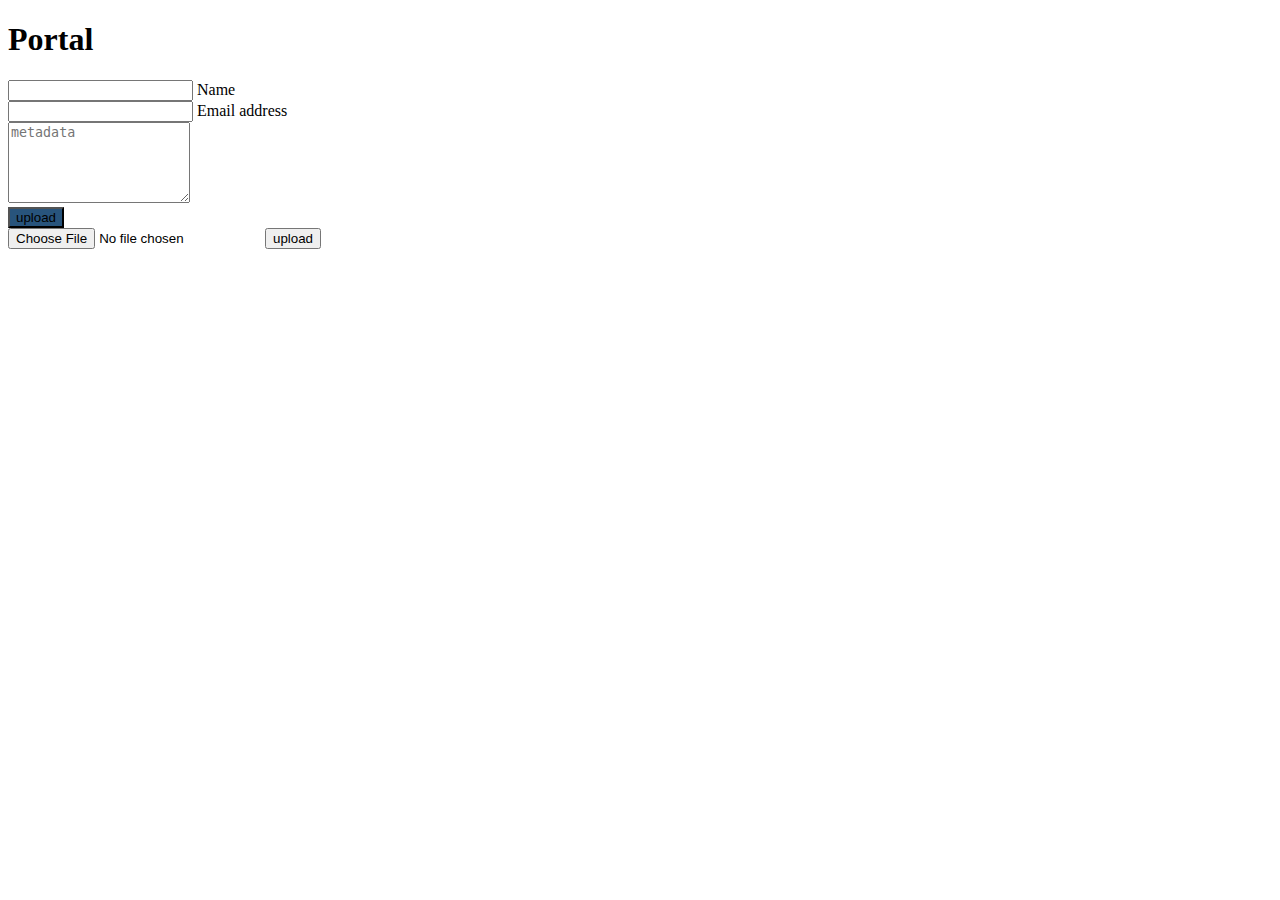
==== src/cloudformation/static/index.html @ 04086ff1 "#10 - add CORS for static site generation via Lambda/API-GW/S3" ====
<!DOCTYPE html>
<html lang="en">
<head>
<meta http-equiv="Access-Control-Allow-Origin" content="*"/>
<meta charset="UTF-8">
<title>Portal</title>



<script src="https://ajax.googleapis.com/ajax/libs/jquery/2.2.4/jquery.min.js"></script>         
<script type="text/javascript">         
$(document).ready(function() {                      
    $("#submit").click(function(e) {
//      $("#upload").click(function(e) {
        e.preventDefault();                          
        var name = $("#name").val(),                     
        email = $("#email").val(),                     
        metadata = $("#metadata").val();
        var event;
        // get eventid - turn on/deploy CORS on the APIGW end
        $.ajax({                     
                type: "GET",                     
                url: 'https://hvsiwxa3o7.execute-api.us-east-1.amazonaws.com/dev',  
                contentType: 'application/json',
                    success: function(res){   
                        event=res.event;
                        //alert(event);
                        $('#eventid').html('<div class="alert alert-info" role="alert">' 
                                + res.event
                                + '</div>');},                     
                        error: function(){
                               $('#eventid').html('<div class="alert alert-info" role="alert">Issues with your eventid....</div>');                     
                               }
                        });       
        
         }) 
        });      
</script>
</head>
<body>
<h1>Portal</h1>

<form method="post" action="" enctype="multipart/form-data" id="myform">
<div class="form-label-group"> 
<input type="text" id="name" class="form-control" required> 
<label for="name" class="control-label">Name</label> 
</div> 
<div class="form-label-group"> 
<input type="text" id="email" class="form-control" required> 
<label for="email" class="control-label">Email address</label> </div> 
<div class="form-label-group"> 
<textarea id="metadata" name="metadata" rows="5" class="form-control" placeholder="metadata"></textarea>
</div> 
<div id="eventid"></div> 

<button class="btn btn-lg btn-primary btn-block" id="submit" type="submit" style="background-color:#28547C;">upload</button>
<div>
            <input type="file" id="file" name="file" />
            <input type="button" class="button" value="upload" id="upload">
</div>
</form>

</body>
</html>
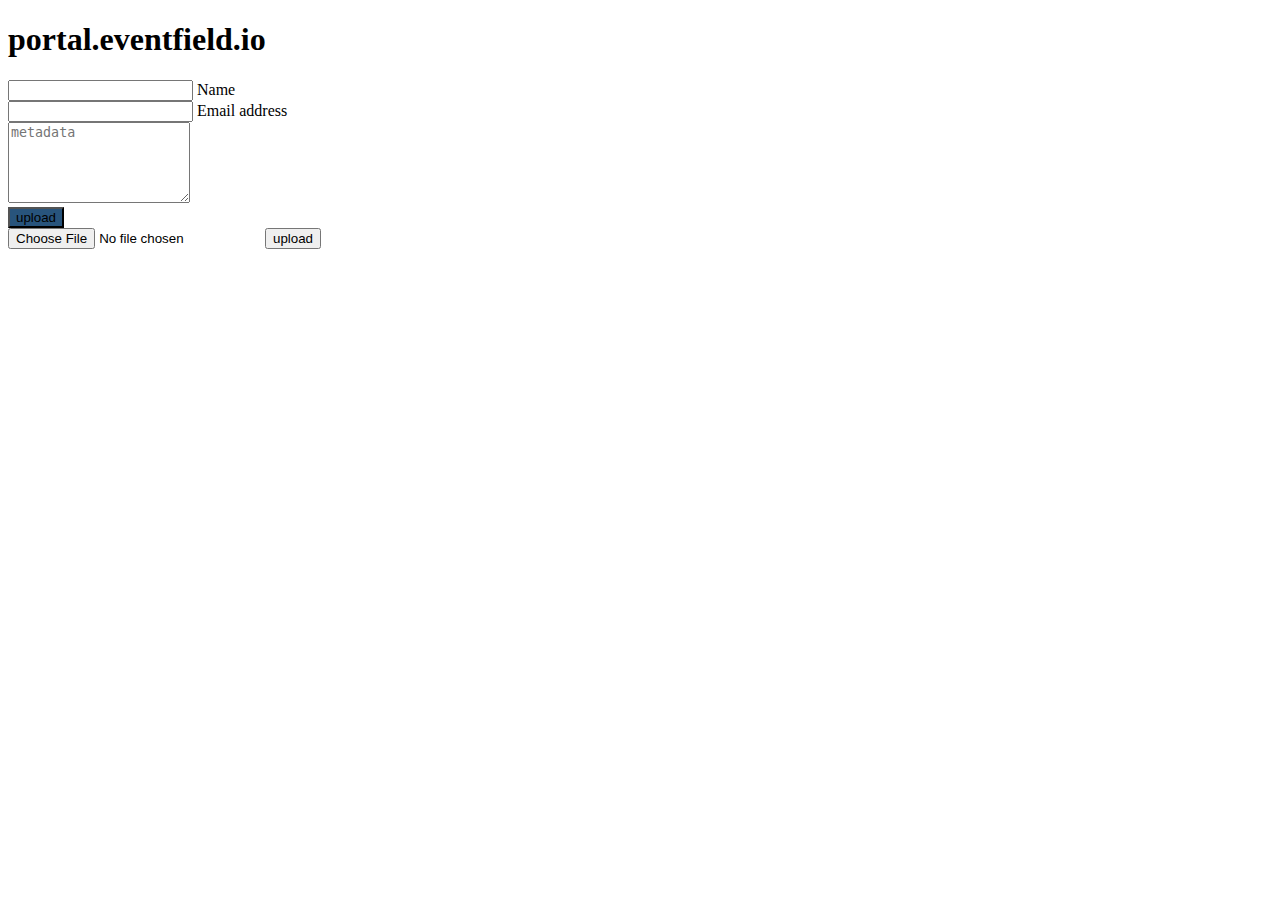
==== commit 1ed0ae63: "#10 - add lambda api-gw target - add dynamodb" ====
--- a/src/cloudformation/static/index.html
+++ b/src/cloudformation/static/index.html
@@ -3,7 +3,7 @@
 <head>
 <meta http-equiv="Access-Control-Allow-Origin" content="*"/>
 <meta charset="UTF-8">
-<title>Portal</title>
+<title>Portal.eventfield.io</title>
 
 
 
@@ -25,7 +25,7 @@
                     success: function(res){   
                         event=res.event;
                         //alert(event);
-                        $('#eventid').html('<div class="alert alert-info" role="alert">' 
+                        $('#eventid').html('<div class="alert alert-info" role="alert">Backend ID: ' 
                                 + res.event
                                 + '</div>');},                     
                         error: function(){
@@ -38,7 +38,7 @@
 </script>
 </head>
 <body>
-<h1>Portal</h1>
+<h1>portal.eventfield.io</h1>
 
 <form method="post" action="" enctype="multipart/form-data" id="myform">
 <div class="form-label-group"> 
